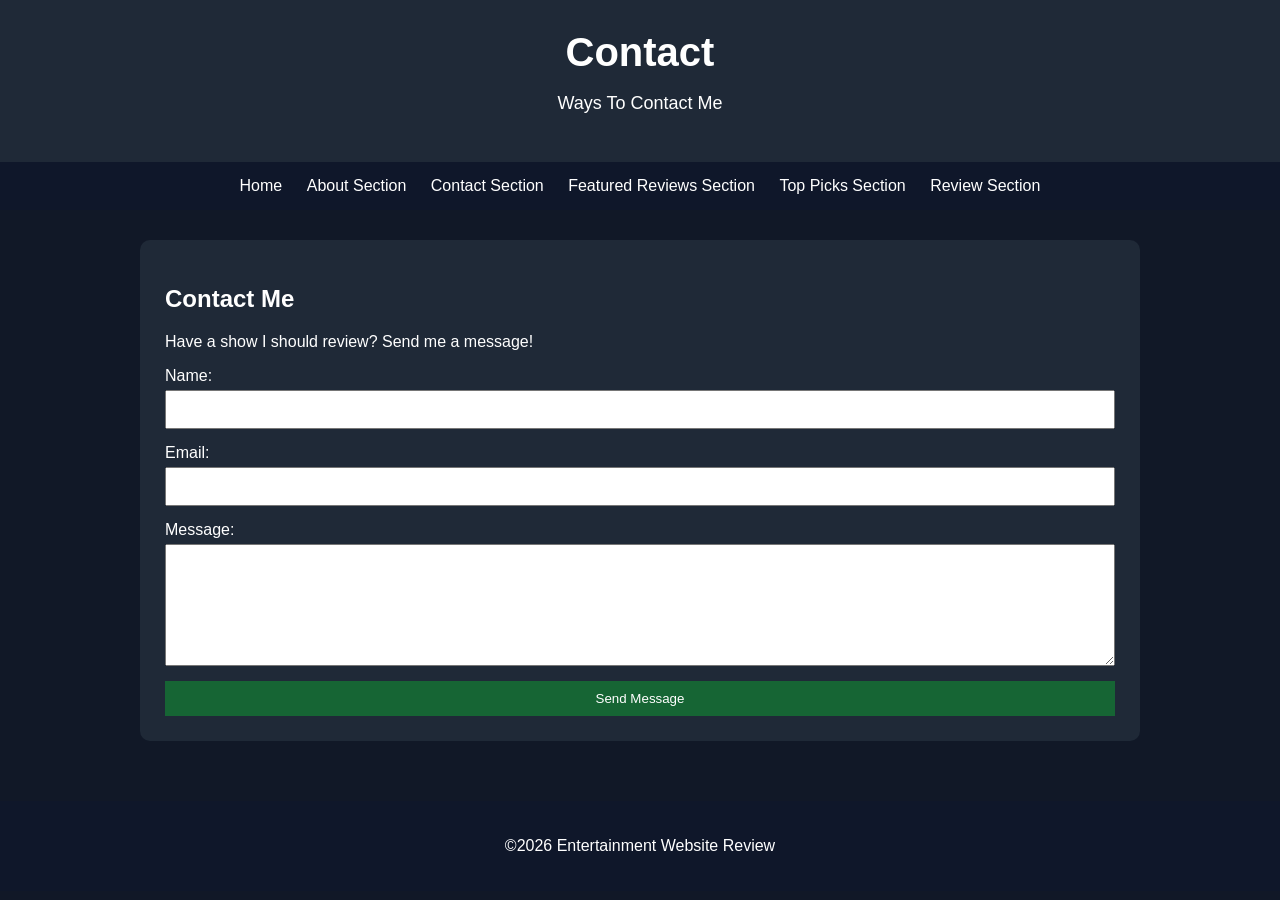
==== contact.html @ 7100551a "I'M DONE" ====
<!DOCTYPE HTML>
<html lang="en">    
    <head>
        <meta charset="UTF-8">
        <meta name="viewport" content="width=device-width, initial-scale=1.0">
        <title> Contact </title>
        <link rel="stylesheet" href="style.css">
        </head>
    
 <body>
    <header>
        <h1> Contact</h1>
        <p>Ways To Contact Me </p>

    </header>
    <nav>
        <a href="index.html">Home</a>
        <a href="about.html">About Section</a>
        <a href="contact.html">Contact Section</a>
        <a href="featured.html">Featured Reviews Section</a>
        <a href="picks.html"> Top Picks Section</a>
        <a href="reviews.html">Review Section</a>
    </nav>

     <main>
        <section class="contact">
              <h2> Contact Me</h2>
              <p> Have a show I should review? Send me a message!</p>

              <form>
                <label for="name">Name:</label>
                <input type="text" id="name" name="name">

                 <label for="email">Email:</label>
                <input type="email" id="email" name="email">

                <label for="message">Message:</label>
                <textarea id="message" name="message"></textarea>

                <button type="submit">Send Message</button>

              </form>
        </section>
     </main>

     <footer>
        <p>&copy;2026 Entertainment Website Review</p>
     </footer>
 </body>
</html>
---- style.css ----
body{
    font-family: Arial,sans-serif;
    margin: 0;
    background-color: #111827;
    color: white;
}
/*Header*/
header{
    text-align: center;
    background-color: #1f2937;
    padding: 30px;
}
header h1{
    margin: 0;
    font-size: 40px;
}
header p{
    font-size: 18px;
}
/*Navigation*/
nav{
    background-color: #0f172a;
    padding: 15px;
    text-align: center;
}

nav a{
    color:white;
    text-decoration: none;
    margin: 10px;
}

nav a:hover{
    color: #86efac;
}

/*Main Content*/
main{
    max-width: 1000px;
    margin: auto;
    padding: 30px;
}
section{
    margin-bottom: 30px;
}

/*Featured Section*/
.featured-box{
    display: flex;
    gap: 30px;
    background-color: #1f2937;
    padding: 25px;
    border-radius: 10px;
}
.featured-box img{
    width: 250px;
    height: 350px;
    object-fit: cover;
}

/*Button*/
.button{
    display: inline-block;
    background-color: #166534;
    color:white;
    padding: 10px 15px;
    text-decoration: none;
    border-radius: 5px;
}

/*Featured Review*/
.featured-review{
    display: flex;
    gap: 30px;
    background-color: #1f2937;
    padding: 25px;
    border-radius: 10px;
}
.featured-review img{
    width: 300px;
    height: 420x;
    object-fit: cover;
}

/*Review-cards*/
.review-container{
    display: flex;
    gap: 20px;
}

.review-card{
    background-color: #1f2937;
    padding: 20px;
    border-radius: 10px;
    flex:1;
}
.review-container img{
    width: 100px;
    height: 250x;
    object-fit: cover;
}

/*Contact*/
.contact{
    background-color: #1f2937;
    padding: 25px;
    border-radius: 10px;
}

form{
    display: flex;
    flex-direction: column;
}

input,
    textarea{
        margin-top: 5px;
        margin-bottom: 15px;
        padding: 10px;
    }

textarea{
    height: 100px;
}

button{
    padding: 10px;
    background-color: #166534;
    color: white;
    border: none;
    cursor:pointer;
}

/*Footer*/
footer{
    text-align: center;
    background-color: #0f172a;
    padding: 20px;
}

/*Responsive design*/
@media(max-width:700px){
    .featured-box
    .featured-review
    .review-container{
        flex-direction: column;
    }
    .featured-box img,
    .featured-review img {
        width: 100%;
        height: auto;
    }
    nav a{
        display: block;
        margin: 10px;
    }
}
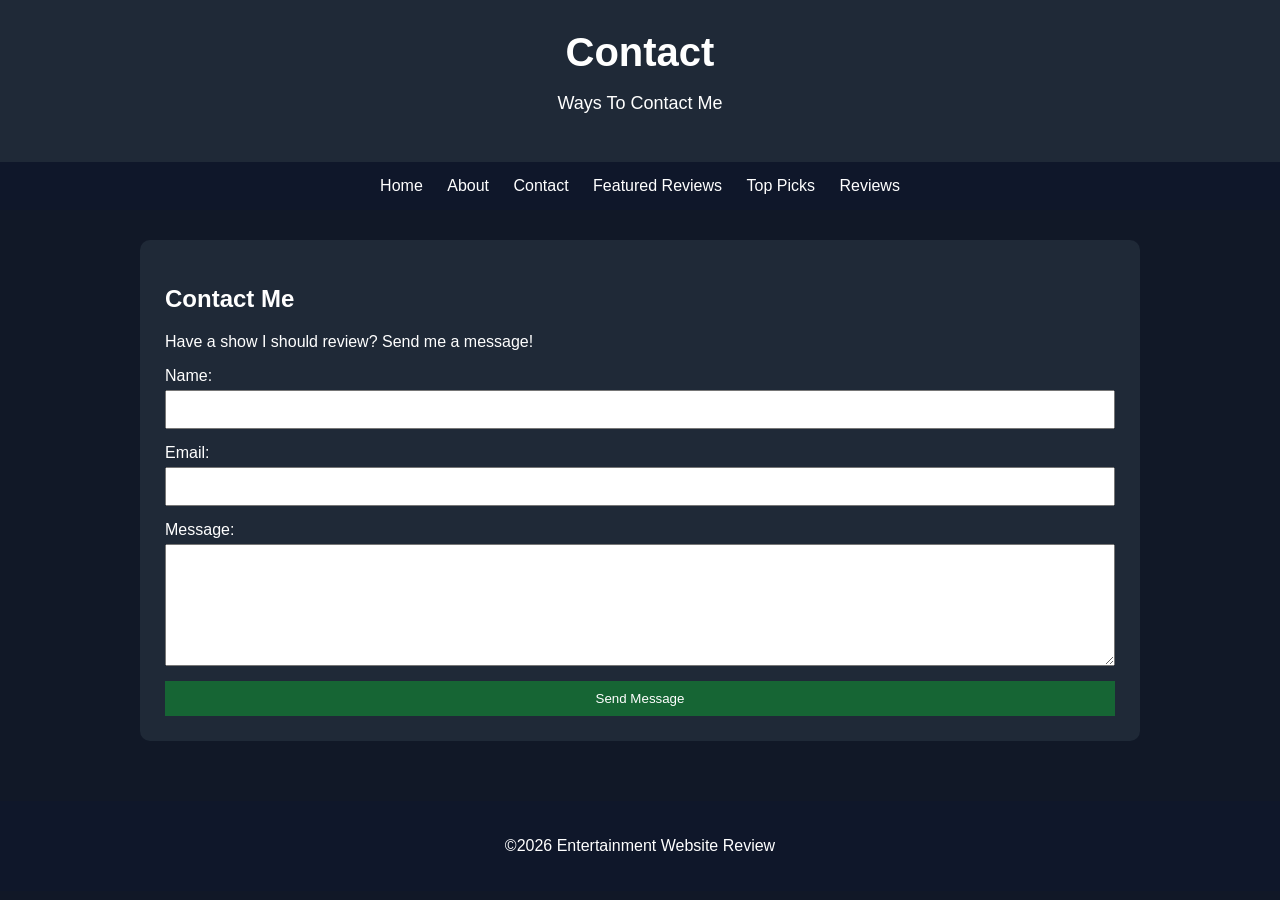
==== commit ea63d278: "COMMITED" ====
--- a/contact.html
+++ b/contact.html
@@ -15,13 +15,13 @@
     </header>
     <nav>
         <a href="index.html">Home</a>
-        <a href="about.html">About Section</a>
-        <a href="contact.html">Contact Section</a>
-        <a href="featured.html">Featured Reviews Section</a>
-        <a href="picks.html"> Top Picks Section</a>
-        <a href="reviews.html">Review Section</a>
+        <a href="about.html">About</a>
+        <a href="contact.html">Contact</a>
+        <a href="featured.html">Featured Reviews</a>
+        <a href="picks.html"> Top Picks</a>
+        <a href="reviews.html">Reviews</a>
     </nav>
-
+    
      <main>
         <section class="contact">
               <h2> Contact Me</h2>
--- a/style.css
+++ b/style.css
@@ -95,9 +95,24 @@
     flex:1;
 }
 .review-container img{
-    width: 100px;
+    width: 100%;
     height: 250x;
     object-fit: cover;
+}
+
+/*Top Picks*/
+.pick{
+    background-color: #1f2937;
+    padding: 20px;
+    margin-bottom: 15px;
+    border-left: 5px solid #22c55e;
+}
+
+/*About Me*/
+.about{
+    background-color: #1f2937;
+    padding: 25px;
+    border-radius: 10px;
 }
 
 /*Contact*/
